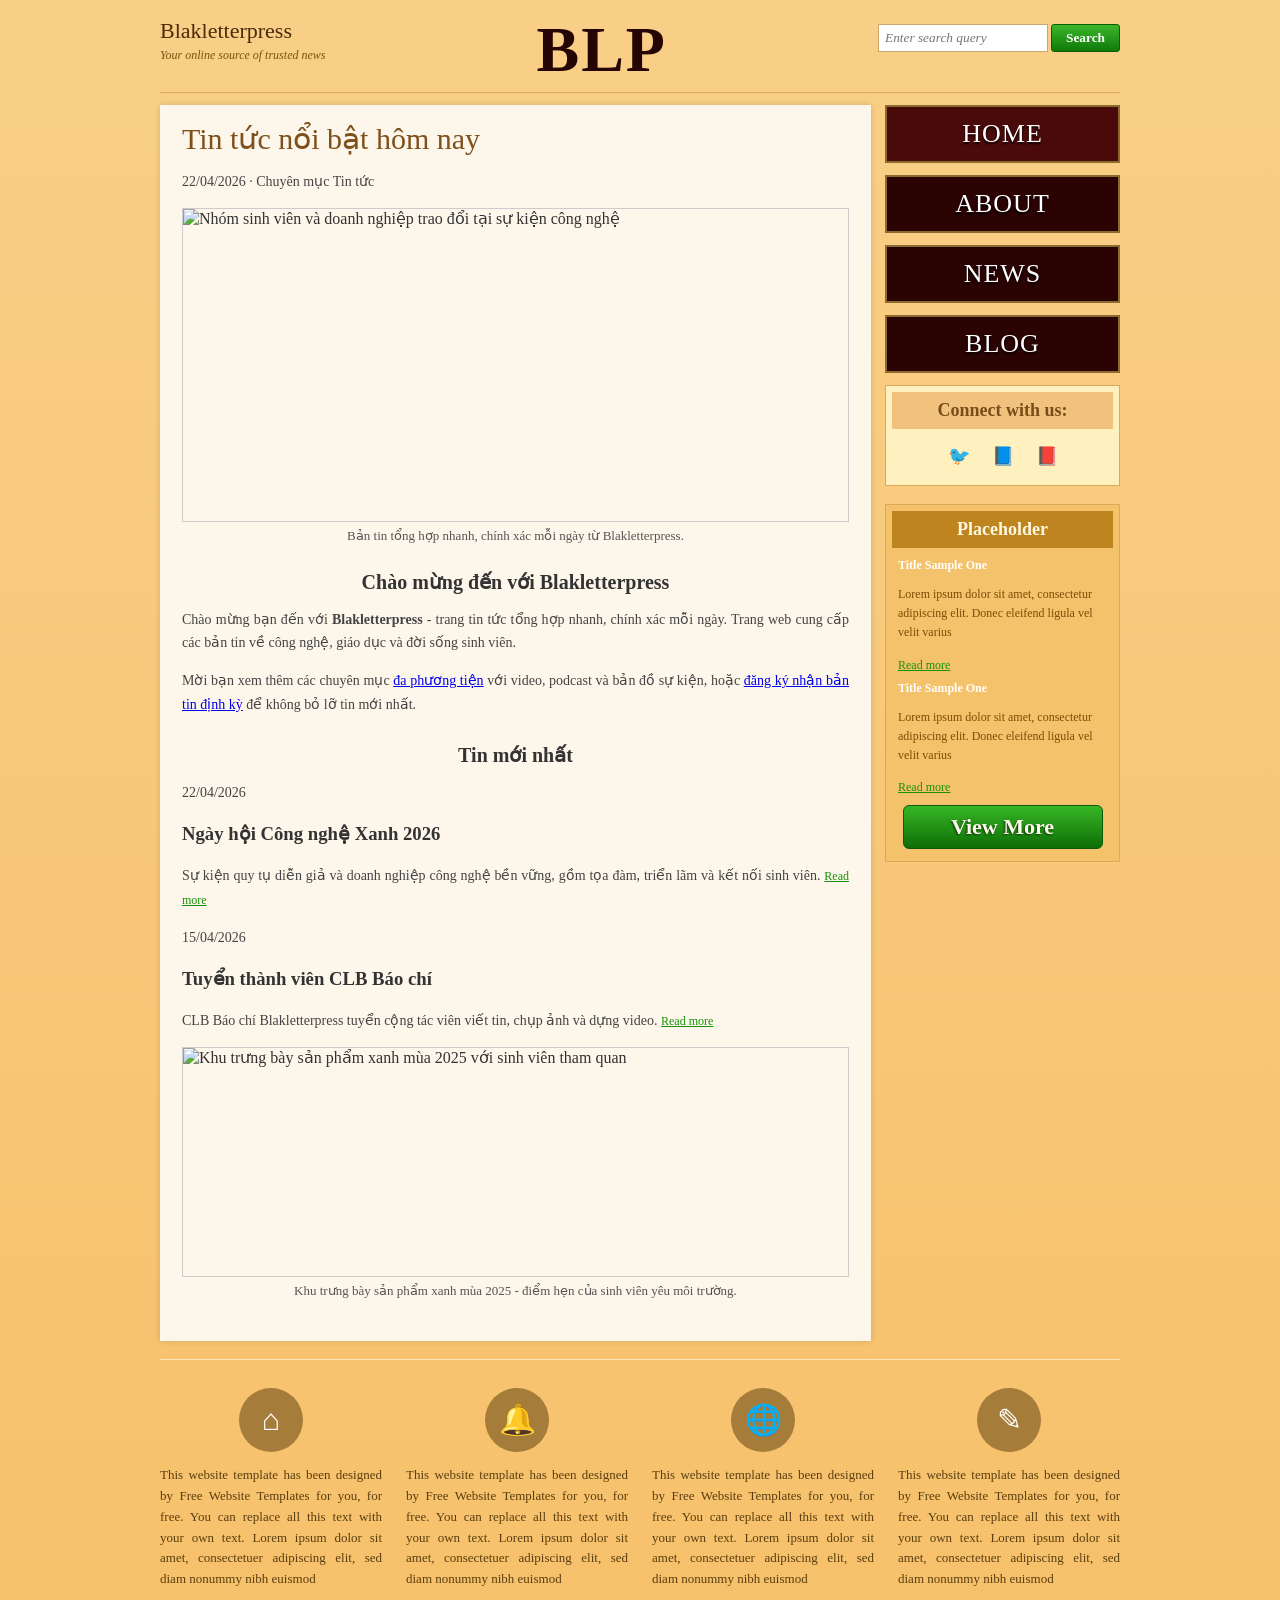
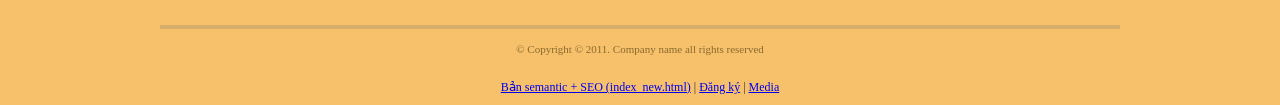
==== index_new.html @ 133a2689 "Web assignment: Blakletterpress layout + register form + media semantic + SEO refactor (index_new) +" ====
<!DOCTYPE html>
<html lang="vi">
<head>
<meta charset="UTF-8">
<meta name="viewport" content="width=device-width, initial-scale=1.0">
<title>Blakletterpress - Tin tức công nghệ &amp; đời sống sinh viên</title>
<meta name="description" content="Blakletterpress: trang tin tức tổng hợp về công nghệ xanh, giáo dục và đời sống sinh viên. Xem tin nổi bật, sự kiện Ngày hội Công nghệ Xanh 2026 và đăng ký nhận bản tin.">
<meta name="keywords" content="Blakletterpress, tin tức công nghệ, công nghệ xanh, sinh viên, bản tin">
<meta name="author" content="Blakletterpress">
<meta name="robots" content="index, follow">
<link rel="canonical" href="https://loegaire.github.io/web-blakletterpress/index_new.html">
<meta property="og:type" content="website">
<meta property="og:title" content="Blakletterpress - Tin tức công nghệ & đời sống sinh viên">
<meta property="og:description" content="Tin nổi bật, sự kiện Công nghệ Xanh 2026 và đăng ký nhận bản tin định kỳ.">
<meta property="og:image" content="https://picsum.photos/seed/newsteam/1200/630">
<meta property="og:locale" content="vi_VN">
<meta name="twitter:card" content="summary_large_image">
<meta name="theme-color" content="#fed58e">
<link rel="stylesheet" href="css/style.css" type="text/css">
<script type="application/ld+json">
{"@context":"https://schema.org","@type":"NewsMediaOrganization","name":"Blakletterpress","url":"https://loegaire.github.io/web-blakletterpress/","logo":"https://loegaire.github.io/web-blakletterpress/images/logo.png"}
</script>
</head>
<body>
<a class="skip-link" href="#main-content">Bỏ qua tới nội dung chính</a>
<div class="page">
  <header class="site-header">
    <div class="site-motto">
      <a href="index.html" class="sitename">Blakletterpress</a>
      <p class="site-tagline">Your online source of trusted news</p>
    </div>
    <div class="site-logo"><a href="index.html" aria-label="Blakletterpress trang chủ">BLP</a></div>
    <div class="site-search">
      <form action="#" method="get" role="search">
        <label for="q" class="skip-link">Tìm kiếm</label>
        <input type="search" id="q" name="q" placeholder="Enter search query" class="txtfield">
        <input type="submit" value="Search" class="btn">
      </form>
    </div>
  </header>

  <div class="layout">
    <main id="main-content" class="content">
      <article>
        <header>
          <h1>Tin tức nổi bật hôm nay</h1>
          <p class="meta"><time datetime="2026-04-22">22/04/2026</time> · Chuyên mục Tin tức</p>
        </header>
        <figure>
          <img src="https://picsum.photos/seed/newsteam/640/300" alt="Nhóm sinh viên và doanh nghiệp trao đổi tại sự kiện công nghệ" loading="lazy" width="640" height="300">
          <figcaption>Bản tin tổng hợp nhanh, chính xác mỗi ngày từ Blakletterpress.</figcaption>
        </figure>
        <section aria-labelledby="gioithieu-trang">
          <h2 id="gioithieu-trang">Chào mừng đến với Blakletterpress</h2>
          <p>Chào mừng bạn đến với <strong>Blakletterpress</strong> - trang tin tức tổng hợp nhanh, chính xác mỗi ngày. Trang web cung cấp các bản tin về công nghệ, giáo dục và đời sống sinh viên.</p>
          <p>Mời bạn xem thêm các chuyên mục <a href="media.html">đa phương tiện</a> với video, podcast và bản đồ sự kiện, hoặc <a href="register.html">đăng ký nhận bản tin định kỳ</a> để không bỏ lỡ tin mới nhất.</p>
        </section>
        <section aria-labelledby="tin-moi">
          <h2 id="tin-moi">Tin mới nhất</h2>
          <article>
            <header>
              <p class="meta"><time datetime="2026-04-22">22/04/2026</time></p>
              <h3>Ngày hội Công nghệ Xanh 2026</h3>
            </header>
            <p>Sự kiện quy tụ diễn giả và doanh nghiệp công nghệ bền vững, gồm tọa đàm, triển lãm và kết nối sinh viên. <a href="media.html" class="more">Read more</a></p>
          </article>
          <article>
            <header>
              <p class="meta"><time datetime="2026-04-15">15/04/2026</time></p>
              <h3>Tuyển thành viên CLB Báo chí</h3>
            </header>
            <p>CLB Báo chí Blakletterpress tuyển cộng tác viên viết tin, chụp ảnh và dựng video. <a href="register.html" class="more">Read more</a></p>
          </article>
        </section>
        <figure>
          <img src="https://picsum.photos/seed/greenexpo/640/220" alt="Khu trưng bày sản phẩm xanh mùa 2025 với sinh viên tham quan" loading="lazy" width="640" height="220">
          <figcaption>Khu trưng bày sản phẩm xanh mùa 2025 - điểm hẹn của sinh viên yêu môi trường.</figcaption>
        </figure>
      </article>
    </main>

    <aside class="sidebar" aria-label="Thanh bên">
      <nav class="site-nav" aria-label="Điều hướng chính">
        <ul>
          <li class="active"><a href="index.html" aria-current="page">Home</a></li>
          <li><a href="index_new.html">About</a></li>
          <li><a href="media.html">News</a></li>
          <li><a href="register.html">Blog</a></li>
        </ul>
      </nav>
      <section class="side-box" aria-labelledby="connect-h">
        <h2 id="connect-h">Connect with us:</h2>
        <div class="social"><a class="tw" href="#" aria-label="Twitter">🐦</a><a class="fb" href="#" aria-label="Facebook">📘</a><a class="gp" href="#" aria-label="Google Plus">📕</a></div>
      </section>
      <section class="side-box posts" aria-labelledby="ph-h">
        <h2 id="ph-h">Placeholder</h2>
        <ul>
          <li><h3>Title Sample One</h3><p>Lorem ipsum dolor sit amet, consectetur adipiscing elit. Donec eleifend ligula vel velit varius</p><a href="media.html" class="more">Read more</a></li>
          <li><h3>Title Sample One</h3><p>Lorem ipsum dolor sit amet, consectetur adipiscing elit. Donec eleifend ligula vel velit varius</p><a href="media.html" class="more">Read more</a></li>
        </ul>
        <a href="media.html" class="btn2">View More</a>
      </section>
    </aside>
  </div>

  <footer class="site-footer">
    <ul class="footer-grid">
      <li><section aria-label="Giới thiệu"><div class="foot-icon" aria-hidden="true">⌂</div><p>This website template has been designed by Free Website Templates for you, for free. You can replace all this text with your own text. Lorem ipsum dolor sit amet, consectetuer adipiscing elit, sed diam nonummy nibh euismod</p></section></li>
      <li><section aria-label="Giải pháp"><div class="foot-icon" aria-hidden="true">🔔</div><p>This website template has been designed by Free Website Templates for you, for free. You can replace all this text with your own text. Lorem ipsum dolor sit amet, consectetuer adipiscing elit, sed diam nonummy nibh euismod</p></section></li>
      <li><section aria-label="Chính sách"><div class="foot-icon" aria-hidden="true">🌐</div><p>This website template has been designed by Free Website Templates for you, for free. You can replace all this text with your own text. Lorem ipsum dolor sit amet, consectetuer adipiscing elit, sed diam nonummy nibh euismod</p></section></li>
      <li><section aria-label="Hỗ trợ"><div class="foot-icon" aria-hidden="true">✎</div><p>This website template has been designed by Free Website Templates for you, for free. You can replace all this text with your own text. Lorem ipsum dolor sit amet, consectetuer adipiscing elit, sed diam nonummy nibh euismod</p></section></li>
    </ul>
    <p class="copyright">© Copyright © 2011. Company name all rights reserved</p>
    <nav aria-label="Liên kết phụ" style="text-align:center;font-size:12px;"><a href="index_new.html">Bản semantic + SEO (index_new.html)</a> | <a href="register.html">Đăng ký</a> | <a href="media.html">Media</a></nav>
  </footer>
</div>
</body>
</html>
---- css/style.css ----
/* Blakletterpress-like layout - shared for all pages (index, register, media, index_new) */
* { box-sizing: border-box; }
body {
  background: #fed58e;
  background-image: linear-gradient(#f9cf87, #f7c06a);
  font-family: Georgia, "Times New Roman", Times, serif;
  margin: 0;
  color: #333;
}
#page, .page { width: 960px; max-width: 96%; margin: 0 auto; }

/* ---------- Header ---------- */
#header, .site-header {
  display: flex; justify-content: space-between; align-items: flex-start;
  padding: 18px 0 10px; border-bottom: 1px solid #d9a95c;
  gap: 12px; flex-wrap: wrap;
}
#motto, .site-motto { font-size: 20px; color: #5a3a10; }
#motto a.sitename, .site-motto .sitename {
  font-family: "Old English Text MT", "UnifrakturCook", serif;
  font-size: 22px; color: #4a2c0a; text-decoration: none;
}
.site-tagline, #motto p { font-size: 12px; font-style: italic; color: #7a5210; margin: 4px 0 0; }
#logo, .site-logo {
  font-family: "Old English Text MT", "UnifrakturCook", serif;
  font-size: 64px; font-weight: bold; color: #250404; line-height: 1;
  letter-spacing: 2px;
}
#logo a, .site-logo a { color: inherit; text-decoration: none; }
#searchbar, .site-search { text-align: right; font-size: 12px; color: #7a5210; }
#searchbar form, .site-search form { margin-top: 6px; }
.txtfield, .site-search input[type="search"], .site-search input[type="text"] {
  border: 1px solid #c9a86a; padding: 5px 6px; width: 170px;
  font-style: italic; color: #888; font-family: Georgia, serif;
}
.btn {
  background: linear-gradient(#3cb62b, #0f7a09);
  color: #fff; border: 1px solid #0c5c07; border-radius: 3px;
  padding: 5px 14px; font-weight: bold; cursor: pointer; font-family: Georgia, serif;
}
.btn:hover { filter: brightness(1.1); }
.btn2 {
  display: block; background: linear-gradient(#37b624, #0e6e07);
  color: #fdf6ea; font-size: 22px; font-weight: bold; text-align: center;
  text-decoration: none; padding: 8px 0; border-radius: 6px;
  border: 1px solid #0b5a06; text-shadow: -1px 1px 2px #0c3d08;
  margin: 10px auto 6px; width: 200px;
}

/* ---------- Layout ---------- */
#contents, .layout { display: flex; gap: 14px; align-items: flex-start; margin-top: 12px; }
#main, .content { flex: 1; background: #fdf6ea; padding: 16px 22px 28px; min-height: 900px; box-shadow: 0 0 6px rgba(0,0,0,.15); }
#sidebar, .sidebar { width: 235px; flex-shrink: 0; }

/* ---------- Sidebar nav ---------- */
#navigation ul, .site-nav ul { list-style: none; margin: 0; padding: 0; }
#navigation li, .site-nav li { margin-bottom: 12px; }
#navigation li a, .site-nav li a {
  display: block; background: #2b0303; border: 2px solid #8a6a2f;
  color: #fff; text-align: center; font-size: 26px; padding: 12px 0;
  text-decoration: none; text-transform: uppercase; letter-spacing: 1px;
  text-shadow: 0 2px 2px #000;
}
#navigation li.selected a, .site-nav li.active a, #navigation li a:hover, .site-nav li a:hover { background: #4a0a0a; }
#navigation li a:focus-visible, .site-nav li a:focus-visible { outline: 3px solid #0f7a09; }

/* ---------- Sidebar boxes ---------- */
.section, .side-box { background: #fef1bf; border: 1px solid #d9a95c; margin-bottom: 18px; padding: 6px; }
.section h2, .side-box h2 {
  background: #f0c27e; color: #7b4c1a; font-size: 18px; text-align: center;
  margin: 0 0 10px; padding: 8px;
}
#posts, .side-box.posts { background: #f4c26b; }
#posts h2, .side-box.posts h2 { background: #be841f; color: #fff8e0; }
#posts ul { list-style: none; margin: 0; padding: 0 6px; }
.side-box ul { list-style: none; margin: 0; padding: 0 6px; }
.side-box h3, #posts h5 { color: #fff; font-size: 12px; margin: 8px 0 4px; }
.side-box p, #posts p { color: #7a4d06; font-size: 12px; line-height: 1.6; }
a.more { color: #199209; font-size: 12px; }
.social { text-align: center; padding: 6px 0 12px; display: flex; justify-content: center; gap: 22px; }
.social a { text-decoration: none; font-weight: bold; font-size: 18px; }
.social .tw { color: #1da1f2; } .social .fb { color: #1877f2; } .social .gp { color: #db4437; }

/* ---------- Main typography ---------- */
#main h1, .content h1 { color: #7e501c; font-size: 30px; font-weight: normal; margin: 0 0 12px; }
.content h2 { font-size: 20px; text-align: center; margin: 26px 0 12px; }
.content p { color: #444; font-size: 14px; line-height: 1.7; text-align: justify; }
.meta { font-size: 12px; color: #888; margin-bottom: 14px; }
figure { margin: 14px 0; }
figure img, figure video { width: 100%; height: auto; display: block; border: 1px solid #ccc; }
figcaption { font-size: 13px; text-align: center; color: #555; margin-top: 6px; }
video, audio { width: 100%; max-width: 100%; }
iframe.map { width: 100%; height: 320px; border: 1px solid #aaa; }

/* ---------- Form ---------- */
form.register fieldset { border: 1px solid #bbb; margin-bottom: 16px; padding: 14px; background: #fffdf6; }
form.register legend { font-weight: bold; padding: 0 8px; }
form.register label { display: block; font-size: 14px; margin: 12px 0 4px; }
form.register input[type="text"], form.register input[type="email"],
form.register input[type="password"], form.register input[type="tel"],
form.register input[type="date"], form.register input[type="number"],
form.register select, form.register textarea {
  width: 260px; max-width: 100%; padding: 5px 6px; border: 1px solid #999; font-family: Georgia, serif;
}
form.register textarea { width: 320px; height: 80px; }
form.register .inline { display: inline-block; margin-right: 12px; font-weight: normal; }
form.register .inline input { width: auto; }
.hint { font-size: 12px; color: #777; }
.required { color: #b00; }
.form-actions { margin-top: 6px; display: flex; gap: 8px; }
.form-actions .btn { font-size: 14px; }

/* ---------- Footer ---------- */
#footer, .site-footer { border-top: 1px solid #ffe6bc; margin-top: 18px; padding: 28px 0 10px; clear: both; }
#featured, .footer-grid { list-style: none; display: flex; gap: 24px; margin: 0; padding: 0; justify-content: space-between; }
#featured li, .footer-grid li, .footer-grid section { flex: 1; font-size: 13px; color: #593e0f; line-height: 1.6; text-align: justify; }
.foot-icon {
  width: 64px; height: 64px; border-radius: 50%; background: #a67c3a; color: #fff;
  display: flex; align-items: center; justify-content: center; font-size: 30px; margin: 0 auto 12px;
}
#footnote, .copyright { text-align: center; font-size: 11px; color: #8a6a2f; border-top: 4px solid #d6ae6a; margin-top: 22px; padding: 14px; }

/* skip link */
.skip-link { position: absolute; left: -9999px; }
.skip-link:focus { left: 8px; top: 8px; background: #fff; padding: 8px; z-index: 99; }

@media (max-width: 900px) {
  #contents, .layout { flex-direction: column; }
  #sidebar, .sidebar { width: 100%; }
  #main, .content { width: 100%; min-height: auto; }
  #featured, .footer-grid { flex-direction: column; }
  #header, .site-header { flex-direction: column; align-items: center; text-align: center; }
}
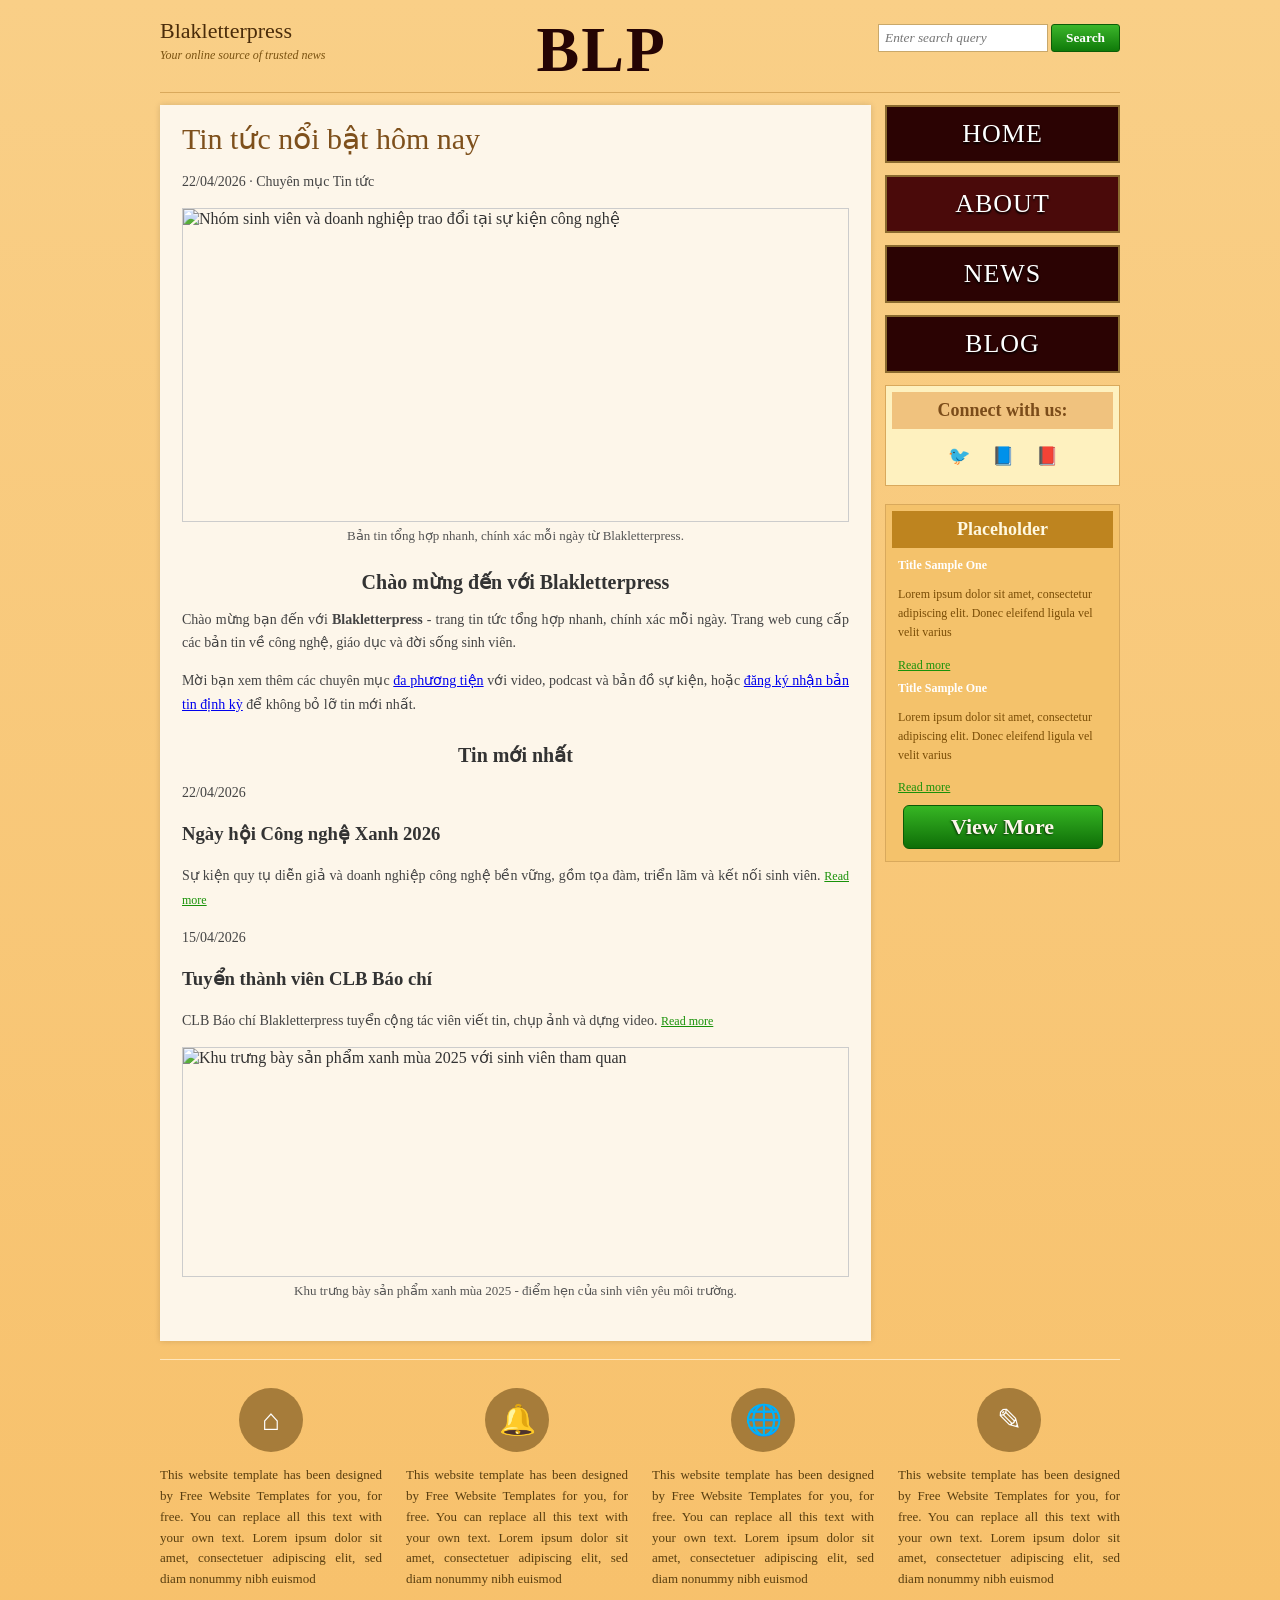
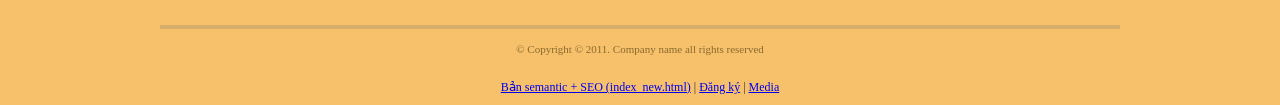
==== commit 501c7a2a: "Fix QA: remove novalidate, lang+viewport+favicon, img alt/size, search placeholder, h5->h3, MDN medi" ====
--- a/index_new.html
+++ b/index_new.html
@@ -8,17 +8,19 @@
 <meta name="keywords" content="Blakletterpress, tin tức công nghệ, công nghệ xanh, sinh viên, bản tin">
 <meta name="author" content="Blakletterpress">
 <meta name="robots" content="index, follow">
-<link rel="canonical" href="https://loegaire.github.io/web-blakletterpress/index_new.html">
+<link rel="canonical" href="https://loegaire.github.io/it4409/index_new.html">
 <meta property="og:type" content="website">
+<meta property="og:url" content="https://loegaire.github.io/it4409/index_new.html">
 <meta property="og:title" content="Blakletterpress - Tin tức công nghệ & đời sống sinh viên">
 <meta property="og:description" content="Tin nổi bật, sự kiện Công nghệ Xanh 2026 và đăng ký nhận bản tin định kỳ.">
 <meta property="og:image" content="https://picsum.photos/seed/newsteam/1200/630">
 <meta property="og:locale" content="vi_VN">
 <meta name="twitter:card" content="summary_large_image">
 <meta name="theme-color" content="#fed58e">
+<link rel="icon" href="data:image/svg+xml,%3Csvg xmlns='http://www.w3.org/2000/svg' viewBox='0 0 64 64'%3E%3Crect width='64' height='64' rx='12' fill='%232b0303'/%3E%3Ctext x='32' y='42' font-size='28' text-anchor='middle' fill='%23fed58e' font-family='Georgia,serif' font-weight='bold'%3EBLP%3C/text%3E%3C/svg%3E">
 <link rel="stylesheet" href="css/style.css" type="text/css">
 <script type="application/ld+json">
-{"@context":"https://schema.org","@type":"NewsMediaOrganization","name":"Blakletterpress","url":"https://loegaire.github.io/web-blakletterpress/","logo":"https://loegaire.github.io/web-blakletterpress/images/logo.png"}
+{"@context":"https://schema.org","@type":"NewsMediaOrganization","name":"Blakletterpress","url":"https://loegaire.github.io/it4409/","logo":"https://picsum.photos/seed/newsteam/1200/630"}
 </script>
 </head>
 <body>
@@ -82,8 +84,8 @@
     <aside class="sidebar" aria-label="Thanh bên">
       <nav class="site-nav" aria-label="Điều hướng chính">
         <ul>
-          <li class="active"><a href="index.html" aria-current="page">Home</a></li>
-          <li><a href="index_new.html">About</a></li>
+          <li><a href="index.html">Home</a></li>
+          <li class="active"><a href="index_new.html" aria-current="page">About</a></li>
           <li><a href="media.html">News</a></li>
           <li><a href="register.html">Blog</a></li>
         </ul>
--- a/css/style.css
+++ b/css/style.css
@@ -74,7 +74,7 @@
 #posts h2, .side-box.posts h2 { background: #be841f; color: #fff8e0; }
 #posts ul { list-style: none; margin: 0; padding: 0 6px; }
 .side-box ul { list-style: none; margin: 0; padding: 0 6px; }
-.side-box h3, #posts h5 { color: #fff; font-size: 12px; margin: 8px 0 4px; }
+.side-box h3, #posts h3, #posts h5 { color: #fff; font-size: 12px; margin: 8px 0 4px; }
 .side-box p, #posts p { color: #7a4d06; font-size: 12px; line-height: 1.6; }
 a.more { color: #199209; font-size: 12px; }
 .social { text-align: center; padding: 6px 0 12px; display: flex; justify-content: center; gap: 22px; }
@@ -103,6 +103,10 @@
   width: 260px; max-width: 100%; padding: 5px 6px; border: 1px solid #999; font-family: Georgia, serif;
 }
 form.register textarea { width: 320px; height: 80px; }
+form.register .sub-group { margin: 12px 0 4px; padding: 10px 12px; }
+form.register .sub-group legend { font-size: 14px; }
+form.register input:focus-visible, form.register select:focus-visible,
+form.register textarea:focus-visible { outline: 3px solid #0f7a09; outline-offset: 1px; }
 form.register .inline { display: inline-block; margin-right: 12px; font-weight: normal; }
 form.register .inline input { width: auto; }
 .hint { font-size: 12px; color: #777; }
